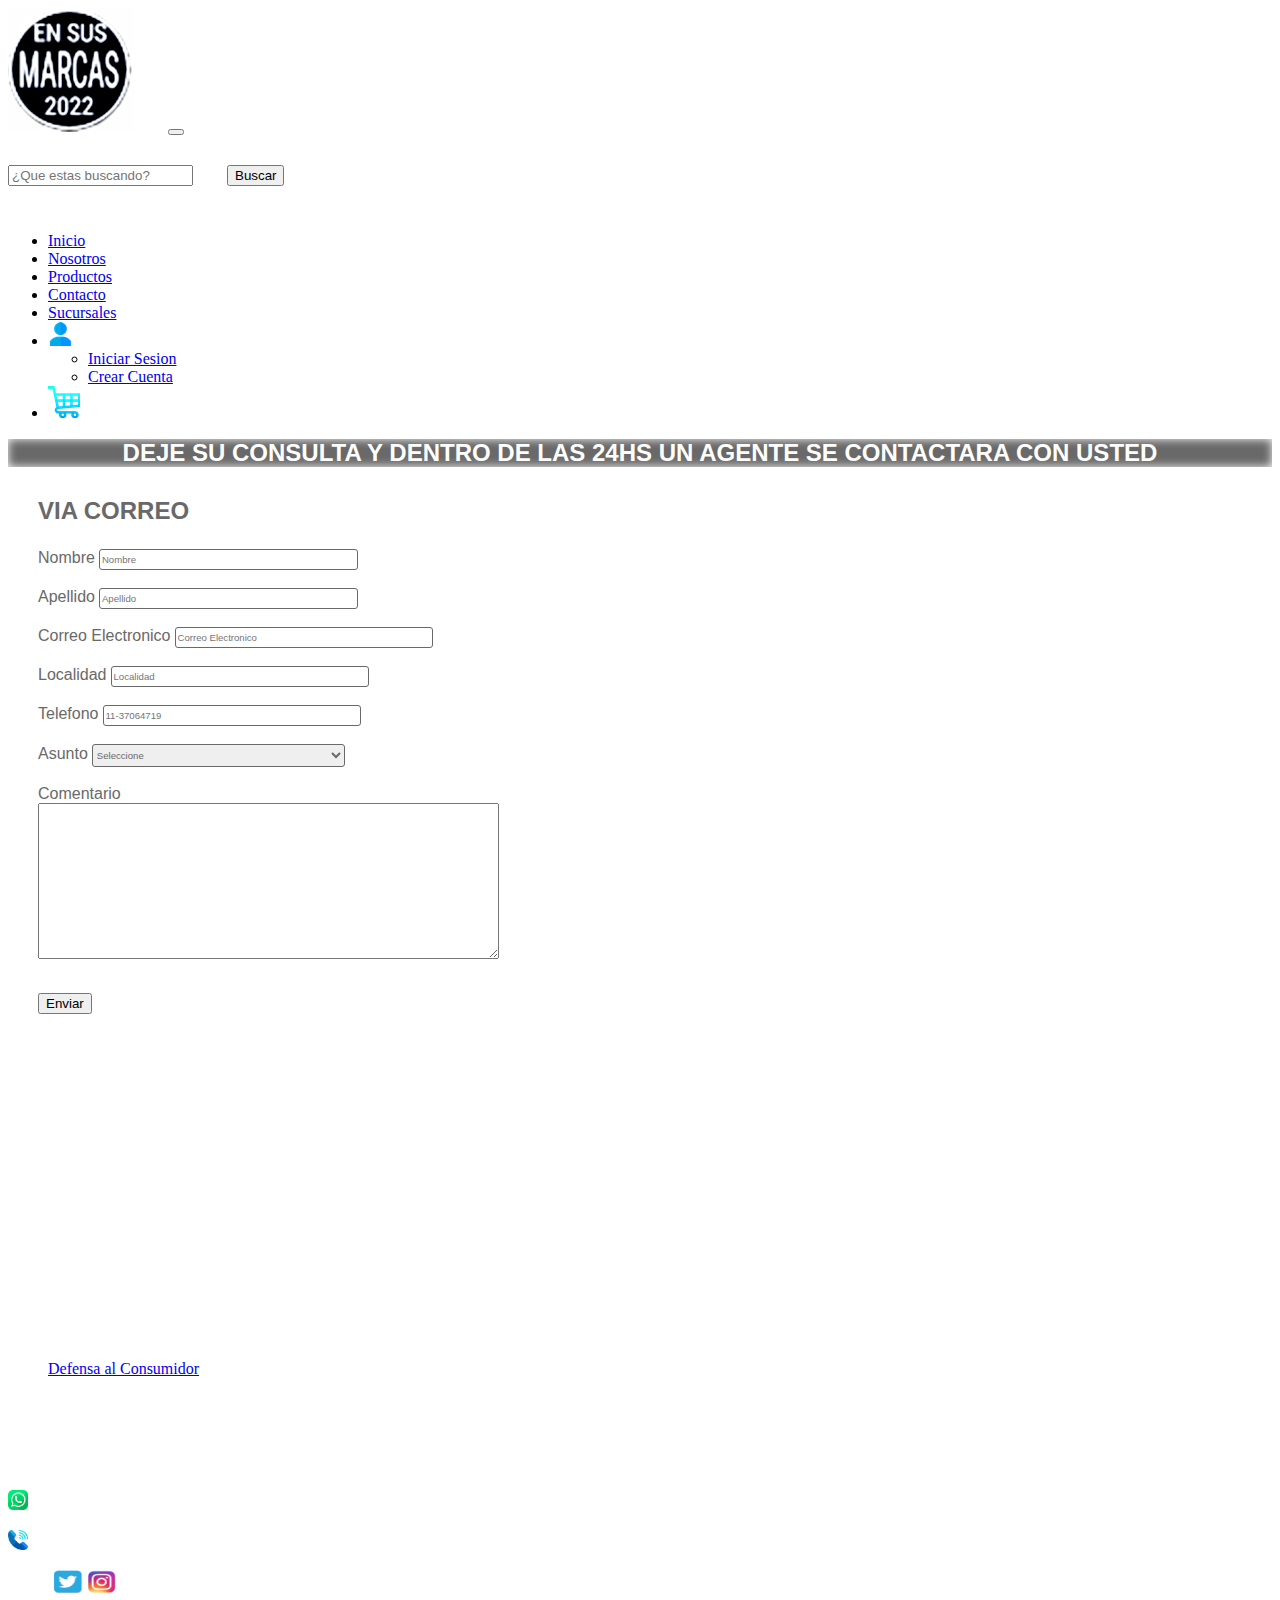
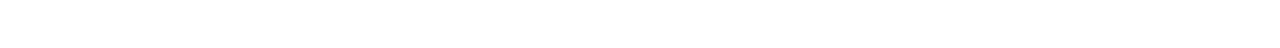
==== pages/contacto.html @ 114b25b7 "mejoras en el header y footer implementando iconos, dropdown y collapse" ====
<!DOCTYPE html>
<html lang="es">
  <head>
    <meta charset="UTF-8">
    <meta name="viewport" content="width=device-width, initial-scale=1.0">
    <link href="https://unpkg.com/aos@2.3.1/dist/aos.css" rel="stylesheet">
    <link href="https://cdn.jsdelivr.net/npm/bootstrap@5.1.3/dist/css/bootstrap.min.css" rel="stylesheet" integrity="sha384-1BmE4kWBq78iYhFldvKuhfTAU6auU8tT94WrHftjDbrCEXSU1oBoqyl2QvZ6jIW3" crossorigin="anonymous">
    <link rel="stylesheet" href="../css/estilo.css">
    <title>Contacto - En Sus Marcas 2022</title>
  </head>
  <body>
    <header class="container-fluid paddingDesbor">
      <div class="row paddingDesbor">
        <div class="col-12 col-lg-12 paddingDesbor">
          <nav class="navbar navbar-expand-lg navbar-dark bg-black paddingDesbor">
            <div class="container justify-content-between">
              <a class="navbar-brand" href="#"><img src="../assets/img/logo.png" alt="logo pagina web" class="img-fluid h-75 w-50"></a>
              <button class="navbar-toggler bg-primary" type="button" data-bs-toggle="collapse" data-bs-target="#navbarSupportedContent" aria-controls="navbarSupportedContent" aria-expanded="false" aria-label="Toggle navigation">
                <span class="navbar-toggler-icon"></span>
              </button>
              <form class="d-flex mx-auto">
                <input class="form-control me-2" type="search" placeholder="¿Que estas buscando?" aria-label="Search">
                <button class="btn btn-outline-success m-0 border-primary bg-primary text-white" type="submit">Buscar</button>
              </form>
              <div class="collapse navbar-collapse justify-content-end" id="navbarSupportedContent">
                <ul class="navbar-nav ms-auto mb-2 mb-lg-0">
                   <li class="nav-item">
                    <a class="nav-link text-white" href="../index.html">Inicio</a>
                  </li>
                  <li class="nav-item">
                    <a class="nav-link text-white" href="../pages/nosotros.html">Nosotros</a>
                  </li>
                  <li class="nav-item">
                    <a class="nav-link text-white" href="../pages/productos.html">Productos</a>
                  </li>
                  <li class="nav-item">
                    <a class="nav-link text-white active" aria-current="page" href="#">Contacto</a>
                  </li>
                  <li class="nav-item">
                    <a class="nav-link text-white" href="../pages/sucursales.html">Sucursales</a>
                  </li>
                  <li class="nav-item dropdown">
                    <a class="nav-link dropdown-toggle" href="#" id="navbarDropdown" role="button" data-bs-toggle="dropdown" aria-expanded="false"><img src="../assets/img/usuario.png" alt="logo usuario" title="Ingresa o Registrate" class="img-fluid "></a>
                    <ul class="dropdown-menu" aria-labelledby="navbarDropdown">
                     <li><a class="dropdown-item" href="#">Iniciar Sesion</a></li>
                     <li><a class="dropdown-item" href="#">Crear Cuenta</a></li>
                   </ul>
                  </li>
                  <li class="nav-item">
                    <a class="nav-link text-white" href="#"><img src="../assets/img/carrito de compras.png" alt="logo carrito de compras" title="Mi Compra" class="img-fluid"></a>
                  </li>
                </lu>
              </div>
            </div>
          </nav>
        </div>
      </div>
    </header>
    <main class="row paddingDesbor">
			<div class="col-12 col-lg-12 paddingDesbor dejeSuConsulta">
				<h1 class="encabezado1">Deje su consulta y dentro de las 24hs un agente se contactara con usted</h1>
      </div>
      <div class="col-12 col-lg-12 formaConsulta paddingDesbor">
				<p class="pViaMail">Via Correo</p>
      </div>
      <div class="datosContacto">
        <label for="nombre"><span>Nombre</span></label>
        <input type="text" name="nombre" placeholder="Nombre"><br></br>
        <label for="apellido"><span>Apellido</span></label>
        <input type="text" name="apellido" placeholder="Apellido"><br><br>
        <label for="correo electronico"><span>Correo Electronico</span></label>
        <input type="text" name="correo electronico" placeholder="Correo Electronico"><br><br>
        <label for="localidad"><span>Localidad</span></label>
        <input type="text" name="localidad" placeholder="Localidad"><br><br>
        <label for="telefono"><span>Telefono</span></label>
        <input type="tel" name="telefono" placeholder="11-37064719"><br><br>
	    	<label for="asunto"><span>Asunto</span></label>
        <select name="asunto">
          <option value="">Seleccione</option>
          <option value="Consulta de stock de sucursales">Consulta de stock de sucursales</option>
          <option value="Sugerencias y reclamos">Sugerencias y reclamos</option>
          <option value="Compre on-line y deseo cambiar el articulo">Compre on-line y deseo cambiar el articulo</option>
          <option value="Consulta sobre el numero de seguimiento del envio">Consulta sobre el numero de seguimiento del envio</option>
          <option value="Realice una compra por la web y quiero hacer una consulta">Realice una compra por la web y quiero hacer una consulta</option>
          <option value="Olvide mi usuario y contraseña">Olvide mi usuario y contraseña</option>
        </select><br></br>
				<label for="comentario"><span>Comentario</span></label><br>
				<textarea title="Comentario"  cols="55" rows="10" style="max-width:50%;"></textarea><br>
				<button type="submit" title="Enviar" class="action submit primary arrow btn-primary">
          <span>Enviar</span>
        </button>
      </div>
		</main>
    <footer class="row bg-dark paddingDesbor">
      <div class="col-12 col-lg-3">
        <ul class="pieNosotros">
          <h3 class="accordion-header" id="headingOne">Nosotros</h3>
          <li>Quienes Somos</li>
          <li>Sucursales</li>
          <li>Contacto</li>
          <li>Empleo</li>
       </ul>
      </div>
      <div class="col-12 col-lg-3">
        <ul class="pieInformacion">
          <h3>Informacion</h3>
          <li>Preguntas Frecuentes</li>
          <li>Como Comprar</li>
          <li>Entregas</li>
          <li>Cambios</li>
          <li>Garantias</li>
          <li>Pagos y Promociones</li>
          <li>Politicas y Devoluciones</li>
          <li><a title="Defensa al Consumidor" href="https://www.buenosaires.gob.ar/defensaconsumidor" Target="_blank">Defensa al Consumidor</a></li>
          <li>Cancelacion de Compra</li>
        </ul>
      </div>
      <div class="col-12 col-lg-3 pieCentroDeAtencion">
        <h3>Centro de Atencion<br></h3>
        <p>Lunes a viernes de 08:30 a 18:30hs Sábados de 09 a 17:30hs</p>
        <p><a href="#"><img src="../assets/img/whatsapp.png" alt="whatsapp" width="20" height="20">WhatsApp</a></p>
        <p><a href="#"><img src="../assets/img/telefono.png" alt="telefono" width="20" height="20">Telefono</a></p>
      </div>
      <div class="col-12 col-lg-3 rrss d-flex justify-content-star align-items-center">
        <img src="../assets/img/twitter.png" alt="Twitter" width="30" height="24">
        <img src="../assets/img/instragram.png" alt="Instragram" padding-right= "20px" width="30" height="24">
      </div>
      <div class="col-12 col-lg-12 paddingDesbor">
        <p class="derechosReservados">© EN SUS MARCAS 2022</p>
      </div>
    </footer>
    <script src="https://unpkg.com/aos@2.3.1/dist/aos.js"></script>
    <script>
    AOS.init();
    </script>
    <script src="https://cdn.jsdelivr.net/npm/bootstrap@5.1.3/dist/js/bootstrap.bundle.min.js" integrity="sha384-ka7Sk0Gln4gmtz2MlQnikT1wXgYsOg+OMhuP+IlRH9sENBO0LRn5q+8nbTov4+1p" crossorigin="anonymous"></script>
  </body>
</html>
---- css/estilo.css ----
/* INICIO */
header img{
	max-width: 10%;
	max-height: 10%;
}
.paddingDesbor{
    padding-right: 0px;
    padding-left: 0px;
    margin-left: 0px;
    margin-right: 0px;
}
.encabezado1, .encabezado2{
	font-style: Normal;
	font-family: Arial, Times New Roman, sans-serif;
	font-weight: bold;/*especifica el peso o grueso de la letra*/
	font-size: 1.5rem;
	color: white;
	text-align: center;
	text-transform: uppercase;/*convierte letras en mayusculas*/
	background-color: DimGray;
	margin-bottom: 30px;
	box-shadow: 0px 0px 10px 0px white inset;/*sombra interior a la caja utilizando la palabra clave inset*/
}
.encabezado2{
	margin-top: 30px;
}
.card-body, .card-title{
	width: 100%;	
	text-align: center;	
	font-style: Normal;
	font-family: Arial, Times New Roman, sans-serif;
	font-size: 0.7rem;
	color: DimGray;
}
.promocionesBancarias img{
	width: 100%; 
	margin-top: 30px;
}
.promocionesBancarias{
    padding-right: 0px;
}
.pieNosotros, .pieInformacion, .pieCentroDeAtencion{
	list-style: none;
	color: white;
    text-decoration: none;
}
.pieCentroDeAtencion a{
	list-style: none;
	color: white;
    text-decoration: none;
}
.derechosReservados{
	color: white;
	text-align: center;
}
/* TERMINA INICIO */
/* INICIA VISTA MOBILE INICIO */
@media only screen and (max-width: 768px){
.cardProducto3, .cardProducto4, .cardProducto7, .cardProducto8{display: none;}
footer li{
	display: none;
}
.busqueda{
	display: none;
}
.navbar-brand{
	width: 50%;	
}
.pieCentroDeAtencion{
	padding-left: 45px;
}
.derechosReservados{
	text-align: left; 
	padding-left: 45px;
	padding-top: 35px;  
	font-weight: bold;}
}
.cardProducto1, .cardProducto2{
	width: 50%;
}
.rrss{
	padding-left: 45px;
	align-items: star;
}
}
/* TERMINA VISTA MOBILE INICIO */
/* NOSOTROS */
.Nosotros p{
	margin: 20px 30px 30px 30px;	
	width: 75%;
	text-align: justify;	
	font-style: Normal;
	font-family: Arial, Times New Roman, sans-serif;
	font-size: 1rem;
	color: DimGray;
}
.valores, .FinGracias, .Nosotros{
	margin: 20px 30px 0px 30px;
	width: 70%;	
	text-align: justify;	
	font-style: Normal;
	font-family: Arial, Times New Roman, sans-serif;
	font-size: 1rem;
	color: DimGray;
}
/* TERMINA NOSOTROS */
/* CONTACTO */
.formaConsulta{	
	margin-left: 30px;
	margin-bottom: 20px;
	font-style: Normal;
	font-family: Arial, Times New Roman, sans-serif;
	font-weight: bold;
	font-size: 1rem;
    text-transform: uppercase;/*convierte letras en mayusculas*/
	color: DimGray;
    width: 75%;
}
.datosContacto div{	
	margin-left: 30px;
	font-style: Normal;
	font-family: Arial, Times New Roman, sans-serif;	
	font-size: 1.5rem;
	color: DimGray;
    padding-bottom: 10px;
}
.pViaMail{	
	font-style: Normal;
	font-family: Arial, Times New Roman, sans-serif;	
	font-size: 1.5rem;
	color: DimGray;
}
.datosContacto input, select{	
	font-style: Normal;
	font-family: Arial, Times New Roman, sans-serif;
	font-size: 0.6rem;
	color: DimGray;
	border: 1px solid DimGray;
    padding-bottom: 4px;
   	padding-top: 4px;
    border-radius: 3px;/*curva las esquina de la caja seleccion*/
    width: 20%;
}
.datosContacto label{
	margin-left: 30px;	
	font-style: Normal;
	font-family: Arial, Times New Roman, sans-serif;
	font-size: 1rem;
	color: DimGray;
}
.datosContacto textarea, button{
	margin-left: 30px;
	margin-bottom: 30px;
}
input:focus{
	font-size: 1rem;
}
/* TERMINA CONTACTO */
/* SUCURSALES */
.ubicacionSucursal{
	display: flex; 
	flex-direction: row; 
	flex-wrap: wrap; 
	justify-content: space-evenly; 
	text-align: center; 
	padding-top: 30px;
	padding-bottom: 30px;
}
.zonaSucursal, .direcSucursal, .HorarioSucursal{
	margin: 5px;
	font-style: Normal;
	font-family: Arial, Times New Roman, sans-serif;
	font-size: 1rem;
	color: DimGray;
	text-align: center
}
/* TERMINA SUCURSALES */
/* INICIA VISTA MOBILE SUCURSALES */
@media only screen and (max-width: 768px){
.abastoSucursal{
	padding-bottom: 30px;
}
}
/* TERMINA VISTA MOBILE SUCURSALES */
/* PRODUCTOS */
.opcionesProducto{
	display: flex; 
	flex-direction: column; 
	flex-wrap: nowrap;
	justify-content: flex-start;
	width: 25%;
}
.cardsProductos{
	display: flex; 
	flex-direction: row; 
	flex-wrap: wrap;
	justify-content: space-around;
	align-content: space-around;
	padding-bottom: 50px;
	width: 75%;
}
.cajaseleccione{
	margin: 0px 30px 10px 60px;
	font-style: Normal;
	font-family: Arial, Times New Roman, sans-serif;
	font-size: 1rem;
	color: DimGray;
	border: 1px solid DimGray;
    padding-bottom: 8px;
    padding-top: 8px;
    border-radius: 3px;/*curva las esquina de la caja seleccion*/
    width: 10%;
}
.especificacionesProducto{
	font-style: Normal;
	font-family: Arial, Times New Roman, sans-serif;
	font-weight: bold;
	font-size: 1rem;
	color: DimGray;
	margin: 10px 40px 10px 30px;
}
.opcionlista li{
	list-style-type: none;
	font-style: Normal;
	font-family: Arial, Times New Roman, sans-serif;
	font-size: 0.8rem;
	color: DimGray;
	margin: 0px 10px 0px 30px;
}
/* TERMINA PRODUCTOS */
/* INICIA VISTA MOBILE PRODUCTOS */
@media only screen and (max-width: 768px){
.opcionesProducto{display: none;}
.cardsProductos{
	width: 100%;
}
.cajaseleccione{
    width: 15%;
}
}
/* TERMINA VISTA MOBILE PRODUCTOS */
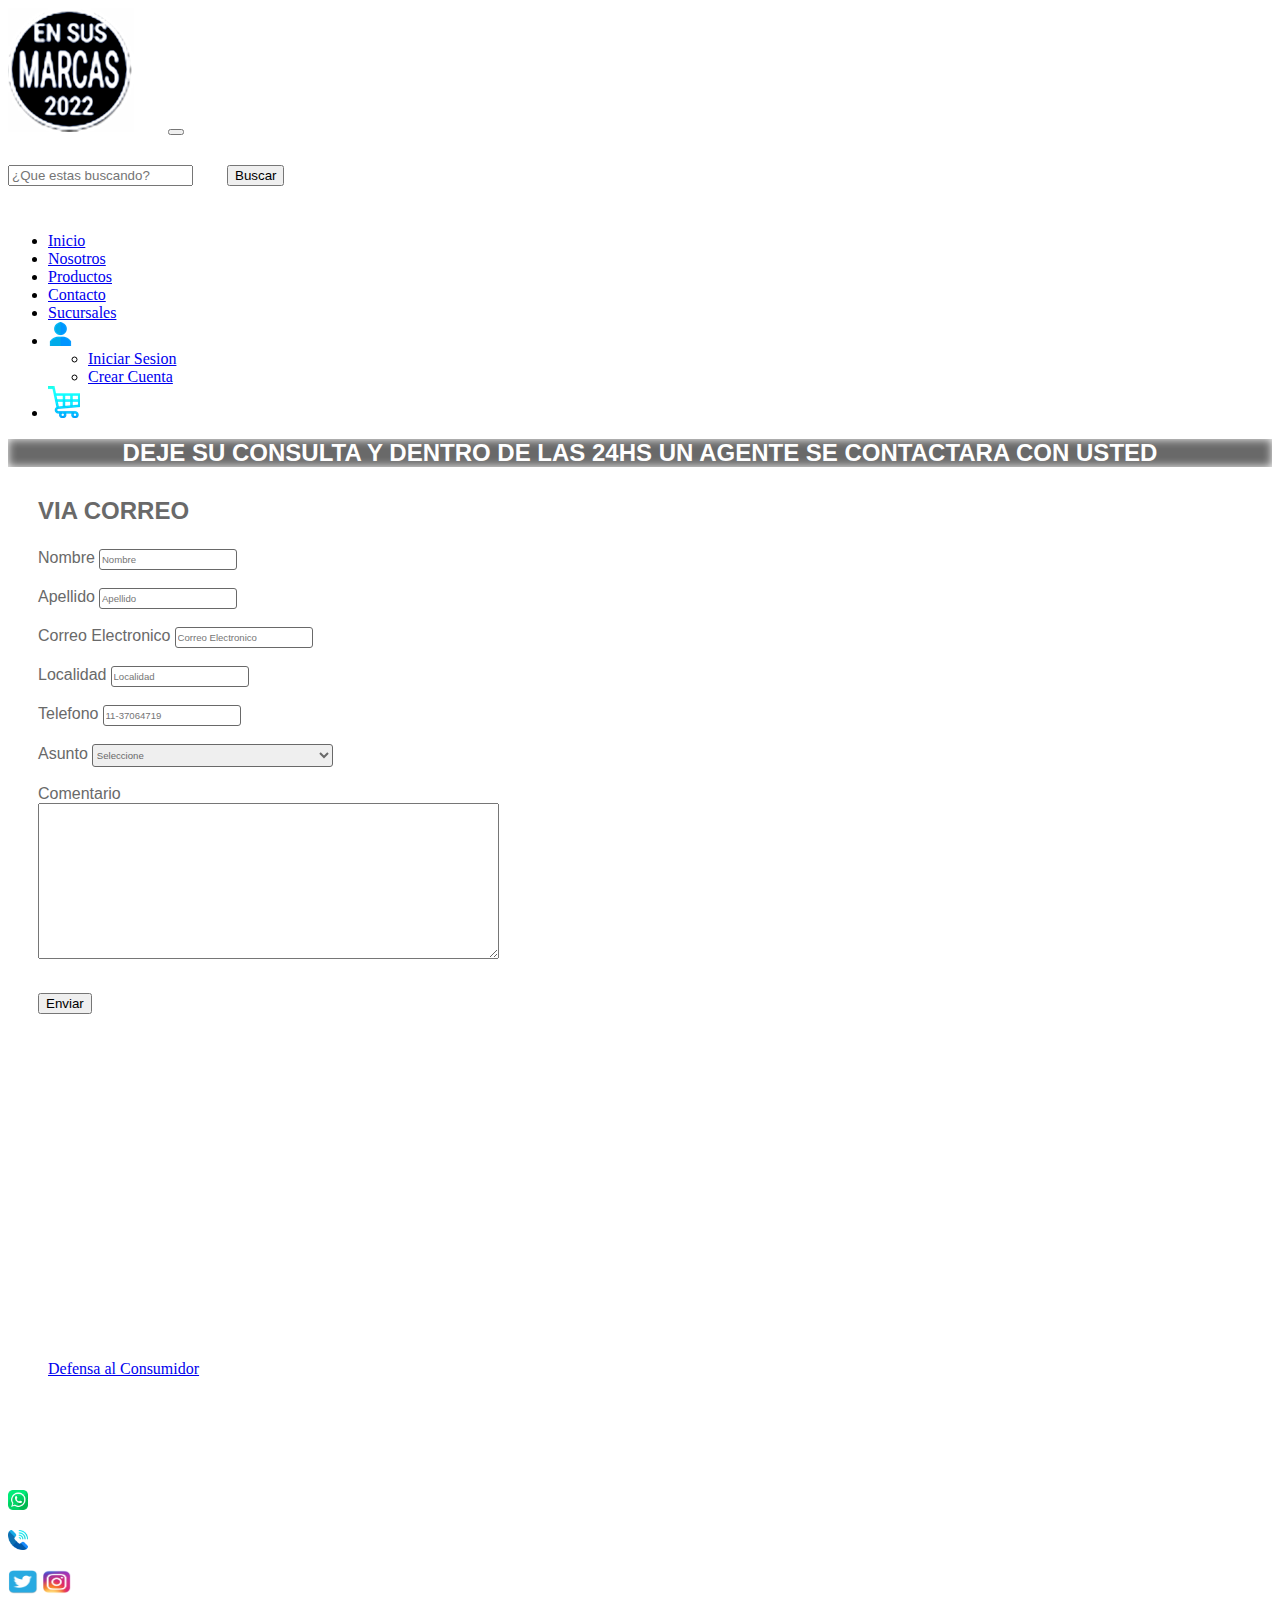
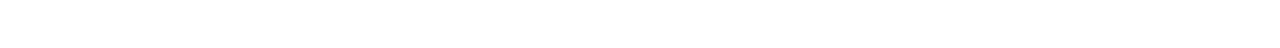
==== commit f02e10ea: "modifique media query contacto. Estableci margin y modifique padding de las card en page producto" ====
--- a/pages/contacto.html
+++ b/pages/contacto.html
@@ -24,115 +24,114 @@
               </form>
               <div class="collapse navbar-collapse justify-content-end" id="navbarSupportedContent">
                 <ul class="navbar-nav ms-auto mb-2 mb-lg-0">
-                   <li class="nav-item">
-                    <a class="nav-link text-white" href="../index.html">Inicio</a>
-                  </li>
-                  <li class="nav-item">
-                    <a class="nav-link text-white" href="../pages/nosotros.html">Nosotros</a>
-                  </li>
-                  <li class="nav-item">
-                    <a class="nav-link text-white" href="../pages/productos.html">Productos</a>
-                  </li>
-                  <li class="nav-item">
-                    <a class="nav-link text-white active" aria-current="page" href="#">Contacto</a>
-                  </li>
-                  <li class="nav-item">
-                    <a class="nav-link text-white" href="../pages/sucursales.html">Sucursales</a>
-                  </li>
-                  <li class="nav-item dropdown">
-                    <a class="nav-link dropdown-toggle" href="#" id="navbarDropdown" role="button" data-bs-toggle="dropdown" aria-expanded="false"><img src="../assets/img/usuario.png" alt="logo usuario" title="Ingresa o Registrate" class="img-fluid "></a>
-                    <ul class="dropdown-menu" aria-labelledby="navbarDropdown">
-                     <li><a class="dropdown-item" href="#">Iniciar Sesion</a></li>
-                     <li><a class="dropdown-item" href="#">Crear Cuenta</a></li>
-                   </ul>
-                  </li>
-                  <li class="nav-item">
-                    <a class="nav-link text-white" href="#"><img src="../assets/img/carrito de compras.png" alt="logo carrito de compras" title="Mi Compra" class="img-fluid"></a>
-                  </li>
-                </lu>
-              </div>
-            </div>
-          </nav>
+                 <li class="nav-item">
+                  <a class="nav-link text-white" href="../index.html">Inicio</a>
+                </li>
+                <li class="nav-item">
+                  <a class="nav-link text-white" href="../pages/nosotros.html">Nosotros</a>
+                </li>
+                <li class="nav-item">
+                  <a class="nav-link text-white" href="../pages/productos.html">Productos</a>
+                </li>
+                <li class="nav-item">
+                  <a class="nav-link text-white active" aria-current="page" href="#">Contacto</a>
+                </li>
+                <li class="nav-item">
+                  <a class="nav-link text-white" href="../pages/sucursales.html">Sucursales</a>
+                </li>
+                <li class="nav-item dropdown">
+                  <a class="nav-link dropdown-toggle" href="#" id="navbarDropdown" role="button" data-bs-toggle="dropdown" aria-expanded="false"><img src="../assets/img/usuario.png" alt="logo usuario" title="Ingresa o Registrate" class="img-fluid "></a>
+                  <ul class="dropdown-menu" aria-labelledby="navbarDropdown">
+                   <li><a class="dropdown-item" href="#">Iniciar Sesion</a></li>
+                   <li><a class="dropdown-item" href="#">Crear Cuenta</a></li>
+                 </ul>
+               </li>
+               <li class="nav-item">
+                <a class="nav-link text-white" href="#"><img src="../assets/img/carrito de compras.png" alt="logo carrito de compras" title="Mi Compra" class="img-fluid"></a>
+              </li>
+            </lu>
+          </div>
         </div>
-      </div>
-    </header>
-    <main class="row paddingDesbor">
-			<div class="col-12 col-lg-12 paddingDesbor dejeSuConsulta">
-				<h1 class="encabezado1">Deje su consulta y dentro de las 24hs un agente se contactara con usted</h1>
-      </div>
-      <div class="col-12 col-lg-12 formaConsulta paddingDesbor">
-				<p class="pViaMail">Via Correo</p>
-      </div>
-      <div class="datosContacto">
-        <label for="nombre"><span>Nombre</span></label>
-        <input type="text" name="nombre" placeholder="Nombre"><br></br>
-        <label for="apellido"><span>Apellido</span></label>
-        <input type="text" name="apellido" placeholder="Apellido"><br><br>
-        <label for="correo electronico"><span>Correo Electronico</span></label>
-        <input type="text" name="correo electronico" placeholder="Correo Electronico"><br><br>
-        <label for="localidad"><span>Localidad</span></label>
-        <input type="text" name="localidad" placeholder="Localidad"><br><br>
-        <label for="telefono"><span>Telefono</span></label>
-        <input type="tel" name="telefono" placeholder="11-37064719"><br><br>
-	    	<label for="asunto"><span>Asunto</span></label>
-        <select name="asunto">
-          <option value="">Seleccione</option>
-          <option value="Consulta de stock de sucursales">Consulta de stock de sucursales</option>
-          <option value="Sugerencias y reclamos">Sugerencias y reclamos</option>
-          <option value="Compre on-line y deseo cambiar el articulo">Compre on-line y deseo cambiar el articulo</option>
-          <option value="Consulta sobre el numero de seguimiento del envio">Consulta sobre el numero de seguimiento del envio</option>
-          <option value="Realice una compra por la web y quiero hacer una consulta">Realice una compra por la web y quiero hacer una consulta</option>
-          <option value="Olvide mi usuario y contraseña">Olvide mi usuario y contraseña</option>
-        </select><br></br>
-				<label for="comentario"><span>Comentario</span></label><br>
-				<textarea title="Comentario"  cols="55" rows="10" style="max-width:50%;"></textarea><br>
-				<button type="submit" title="Enviar" class="action submit primary arrow btn-primary">
-          <span>Enviar</span>
-        </button>
-      </div>
-		</main>
-    <footer class="row bg-dark paddingDesbor">
-      <div class="col-12 col-lg-3">
-        <ul class="pieNosotros">
-          <h3 class="accordion-header" id="headingOne">Nosotros</h3>
-          <li>Quienes Somos</li>
-          <li>Sucursales</li>
-          <li>Contacto</li>
-          <li>Empleo</li>
-       </ul>
-      </div>
-      <div class="col-12 col-lg-3">
-        <ul class="pieInformacion">
-          <h3>Informacion</h3>
-          <li>Preguntas Frecuentes</li>
-          <li>Como Comprar</li>
-          <li>Entregas</li>
-          <li>Cambios</li>
-          <li>Garantias</li>
-          <li>Pagos y Promociones</li>
-          <li>Politicas y Devoluciones</li>
-          <li><a title="Defensa al Consumidor" href="https://www.buenosaires.gob.ar/defensaconsumidor" Target="_blank">Defensa al Consumidor</a></li>
-          <li>Cancelacion de Compra</li>
-        </ul>
-      </div>
-      <div class="col-12 col-lg-3 pieCentroDeAtencion">
-        <h3>Centro de Atencion<br></h3>
-        <p>Lunes a viernes de 08:30 a 18:30hs Sábados de 09 a 17:30hs</p>
-        <p><a href="#"><img src="../assets/img/whatsapp.png" alt="whatsapp" width="20" height="20">WhatsApp</a></p>
-        <p><a href="#"><img src="../assets/img/telefono.png" alt="telefono" width="20" height="20">Telefono</a></p>
-      </div>
-      <div class="col-12 col-lg-3 rrss d-flex justify-content-star align-items-center">
-        <img src="../assets/img/twitter.png" alt="Twitter" width="30" height="24">
-        <img src="../assets/img/instragram.png" alt="Instragram" padding-right= "20px" width="30" height="24">
-      </div>
-      <div class="col-12 col-lg-12 paddingDesbor">
-        <p class="derechosReservados">© EN SUS MARCAS 2022</p>
-      </div>
-    </footer>
-    <script src="https://unpkg.com/aos@2.3.1/dist/aos.js"></script>
-    <script>
+      </nav>
+    </div>
+  </div>
+  </header>
+  <main class="row paddingDesbor">
+   <div class="col-12 col-lg-12 paddingDesbor dejeSuConsulta">
+    <h1 class="encabezado1">Deje su consulta y dentro de las 24hs un agente se contactara con usted</h1>
+  </div>
+  <div class="col-12 col-lg-12 formaConsulta paddingDesbor">
+    <p class="pViaMail">Via Correo</p>
+  </div>
+  <div class="datosContacto">
+    <label for="nombre"><span>Nombre</span></label>
+    <input type="text" name="nombre" placeholder="Nombre"><br></br>
+    <label for="apellido"><span>Apellido</span></label>
+    <input type="text" name="apellido" placeholder="Apellido"><br><br>
+    <label for="correo electronico"><span>Correo Electronico</span></label>
+    <input type="text" name="correo electronico" placeholder="Correo Electronico"><br><br>
+    <label for="localidad"><span>Localidad</span></label>
+    <input type="text" name="localidad" placeholder="Localidad"><br><br>
+    <label for="telefono"><span>Telefono</span></label>
+    <input type="tel" name="telefono" placeholder="11-37064719"><br><br>
+    <label for="asunto"><span>Asunto</span></label>
+    <select name="asunto">
+      <option value="">Seleccione</option>
+      <option value="Consulta de stock de sucursales">Consulta de stock de sucursales</option>
+      <option value="Sugerencias y reclamos">Sugerencias y reclamos</option>
+      <option value="Compre on-line y deseo cambiar el articulo">Compre on-line y deseo cambiar el articulo</option>
+      <option value="Consulta sobre el numero de seguimiento del envio">Consulta sobre el numero de seguimiento del envio</option>
+      <option value="Olvide mi usuario y contraseña">Olvide mi usuario y contraseña</option>
+    </select><br></br>
+    <label for="comentario"><span>Comentario</span></label><br>
+    <textarea title="Comentario"  cols="55" rows="10" style="max-width:50%;"></textarea><br>
+    <button type="submit" title="Enviar" class="action submit primary arrow btn-primary">
+      <span>Enviar</span>
+    </button>
+  </div>
+  </main>
+  <footer class="row bg-dark paddingDesbor">
+    <div class="col-12 col-lg-3">
+      <ul class="pieNosotros">
+        <h3 class="accordion-header" id="headingOne">Nosotros</h3>
+        <li>Quienes Somos</li>
+        <li>Sucursales</li>
+        <li>Contacto</li>
+        <li>Empleo</li>
+      </ul>
+    </div>
+    <div class="col-12 col-lg-3">
+      <ul class="pieInformacion">
+        <h3>Informacion</h3>
+        <li>Preguntas Frecuentes</li>
+        <li>Como Comprar</li>
+        <li>Entregas</li>
+        <li>Cambios</li>
+        <li>Garantias</li>
+        <li>Pagos y Promociones</li>
+        <li>Politicas y Devoluciones</li>
+        <li><a title="Defensa al Consumidor" href="https://www.buenosaires.gob.ar/defensaconsumidor" Target="_blank">Defensa al Consumidor</a></li>
+        <li>Cancelacion de Compra</li>
+      </ul>
+    </div>
+    <div class="col-12 col-lg-3 pieCentroDeAtencion">
+      <h3>Centro de Atencion<br></h3>
+      <p>Lunes a viernes de 08:30 a 18:30hs Sábados de 09 a 17:30hs</p>
+      <p><a href="#"><img src="../assets/img/whatsapp.png" alt="whatsapp" width="20" height="20">WhatsApp</a></p>
+      <p><a href="#"><img src="../assets/img/telefono.png" alt="telefono" width="20" height="20">Telefono</a></p>
+    </div>
+    <div class="col-12 col-lg-3 rrss d-flex justify-content-star align-items-center">
+      <img src="../assets/img/twitter.png" alt="Twitter" width="30" height="24">
+      <img src="../assets/img/instragram.png" alt="Instragram" padding-right= "20px" width="30" height="24">
+    </div>
+    <div class="col-12 col-lg-12 paddingDesbor">
+      <p class="derechosReservados">© EN SUS MARCAS 2022</p>
+    </div>
+  </footer>
+  <script src="https://unpkg.com/aos@2.3.1/dist/aos.js"></script>
+  <script>
     AOS.init();
-    </script>
-    <script src="https://cdn.jsdelivr.net/npm/bootstrap@5.1.3/dist/js/bootstrap.bundle.min.js" integrity="sha384-ka7Sk0Gln4gmtz2MlQnikT1wXgYsOg+OMhuP+IlRH9sENBO0LRn5q+8nbTov4+1p" crossorigin="anonymous"></script>
+  </script>
+  <script src="https://cdn.jsdelivr.net/npm/bootstrap@5.1.3/dist/js/bootstrap.bundle.min.js" integrity="sha384-ka7Sk0Gln4gmtz2MlQnikT1wXgYsOg+OMhuP+IlRH9sENBO0LRn5q+8nbTov4+1p" crossorigin="anonymous"></script>
   </body>
 </html>--- a/css/estilo.css
+++ b/css/estilo.css
@@ -1,15 +1,15 @@
 /* INICIO */
-header img{
+header img {
 	max-width: 10%;
 	max-height: 10%;
 }
-.paddingDesbor{
+.paddingDesbor {
     padding-right: 0px;
     padding-left: 0px;
     margin-left: 0px;
     margin-right: 0px;
 }
-.encabezado1, .encabezado2{
+.encabezado1, .encabezado2 {
 	font-style: Normal;
 	font-family: Arial, Times New Roman, sans-serif;
 	font-weight: bold;/*especifica el peso o grueso de la letra*/
@@ -21,83 +21,83 @@
 	margin-bottom: 30px;
 	box-shadow: 0px 0px 10px 0px white inset;/*sombra interior a la caja utilizando la palabra clave inset*/
 }
-.encabezado2{
+.encabezado2 {
 	margin-top: 30px;
 }
-.card-body, .card-title{
-	width: 100%;	
-	text-align: center;	
+.card-body, .card-title {
+	width: 100%;
+	text-align: center;
 	font-style: Normal;
 	font-family: Arial, Times New Roman, sans-serif;
 	font-size: 0.7rem;
 	color: DimGray;
 }
-.promocionesBancarias img{
-	width: 100%; 
+.promocionesBancarias img {
+	width: 100%;
 	margin-top: 30px;
 }
-.promocionesBancarias{
+.promocionesBancarias {
     padding-right: 0px;
 }
-.pieNosotros, .pieInformacion, .pieCentroDeAtencion{
+.pieNosotros, .pieInformacion, .pieCentroDeAtencion {
 	list-style: none;
 	color: white;
     text-decoration: none;
 }
-.pieCentroDeAtencion a{
+.pieCentroDeAtencion a {
 	list-style: none;
 	color: white;
     text-decoration: none;
 }
-.derechosReservados{
+.derechosReservados {
 	color: white;
 	text-align: center;
 }
 /* TERMINA INICIO */
 /* INICIA VISTA MOBILE INICIO */
 @media only screen and (max-width: 768px){
-.cardProducto3, .cardProducto4, .cardProducto7, .cardProducto8{display: none;}
-footer li{
+.cardProducto3, .cardProducto4, .cardProducto7, .cardProducto8 {display: none;}
+footer li {
 	display: none;
 }
-.busqueda{
+.busqueda {
 	display: none;
 }
-.navbar-brand{
-	width: 50%;	
+.navbar-brand {
+	width: 50%;
 }
 .pieCentroDeAtencion{
 	padding-left: 45px;
 }
 .derechosReservados{
-	text-align: left; 
+	text-align: left;
 	padding-left: 45px;
-	padding-top: 35px;  
-	font-weight: bold;}
-}
-.cardProducto1, .cardProducto2{
+	padding-top: 35px;
+	font-weight: bold;
+}
+.cardProducto1, .cardProducto2 {
 	width: 50%;
 }
-.rrss{
+.rrss {
 	padding-left: 45px;
 	align-items: star;
 }
 }
 /* TERMINA VISTA MOBILE INICIO */
 /* NOSOTROS */
-.Nosotros p{
-	margin: 20px 30px 30px 30px;	
+.Nosotros p {
+	margin: 20px 30px 30px 30px;
 	width: 75%;
-	text-align: justify;	
-	font-style: Normal;
-	font-family: Arial, Times New Roman, sans-serif;
-	font-size: 1rem;
-	color: DimGray;
-}
-.valores, .FinGracias, .Nosotros{
+	text-align: justify;
+	font-style: Normal;
+	font-family: Arial, Times New Roman, sans-serif;
+	font-size: 1rem;
+	color: DimGray;
+}
+.valores, .FinGracias, .Nosotros {
 	margin: 20px 30px 0px 30px;
-	width: 70%;	
-	text-align: justify;	
+	width: 70%;
+	text-align: justify;
 	font-style: Normal;
 	font-family: Arial, Times New Roman, sans-serif;
 	font-size: 1rem;
@@ -105,7 +105,7 @@
 }
 /* TERMINA NOSOTROS */
 /* CONTACTO */
-.formaConsulta{	
+.formaConsulta {
 	margin-left: 30px;
 	margin-bottom: 20px;
 	font-style: Normal;
@@ -116,21 +116,21 @@
 	color: DimGray;
     width: 75%;
 }
-.datosContacto div{	
-	margin-left: 30px;
-	font-style: Normal;
-	font-family: Arial, Times New Roman, sans-serif;	
+.datosContacto div {
+	margin-left: 30px;
+	font-style: Normal;
+	font-family: Arial, Times New Roman, sans-serif;
 	font-size: 1.5rem;
 	color: DimGray;
     padding-bottom: 10px;
 }
-.pViaMail{	
-	font-style: Normal;
-	font-family: Arial, Times New Roman, sans-serif;	
+.pViaMail {
+	font-style: Normal;
+	font-family: Arial, Times New Roman, sans-serif;
 	font-size: 1.5rem;
 	color: DimGray;
 }
-.datosContacto input, select{	
+.datosContacto input, select {
 	font-style: Normal;
 	font-family: Arial, Times New Roman, sans-serif;
 	font-size: 0.6rem;
@@ -139,34 +139,41 @@
     padding-bottom: 4px;
    	padding-top: 4px;
     border-radius: 3px;/*curva las esquina de la caja seleccion*/
-    width: 20%;
-}
-.datosContacto label{
-	margin-left: 30px;	
-	font-style: Normal;
-	font-family: Arial, Times New Roman, sans-serif;
-	font-size: 1rem;
-	color: DimGray;
-}
-.datosContacto textarea, button{
+    width: auto;
+}
+.datosContacto label {
+	margin-left: 30px;
+	font-style: Normal;
+	font-family: Arial, Times New Roman, sans-serif;
+	font-size: 1rem;
+	color: DimGray;
+}
+.datosContacto textarea, button {
 	margin-left: 30px;
 	margin-bottom: 30px;
 }
-input:focus{
+input:focus {
 	font-size: 1rem;
 }
 /* TERMINA CONTACTO */
+/* INICIA VISTA MOBILE CONTACTO */
+@media only screen and (max-width: 768px){
+.datosContacto label, button {
+	margin-left: 20px;
+}
+}
+/* TERMINA VISTA MOBILE CONTACTO */
 /* SUCURSALES */
-.ubicacionSucursal{
-	display: flex; 
-	flex-direction: row; 
-	flex-wrap: wrap; 
-	justify-content: space-evenly; 
-	text-align: center; 
+.ubicacionSucursal {
+	display: flex;
+	flex-direction: row;
+	flex-wrap: wrap;
+	justify-content: space-evenly;
+	text-align: center;
 	padding-top: 30px;
 	padding-bottom: 30px;
 }
-.zonaSucursal, .direcSucursal, .HorarioSucursal{
+.zonaSucursal, .direcSucursal, .HorarioSucursal {
 	margin: 5px;
 	font-style: Normal;
 	font-family: Arial, Times New Roman, sans-serif;
@@ -177,29 +184,29 @@
 /* TERMINA SUCURSALES */
 /* INICIA VISTA MOBILE SUCURSALES */
 @media only screen and (max-width: 768px){
-.abastoSucursal{
+.abastoSucursal {
 	padding-bottom: 30px;
 }
 }
 /* TERMINA VISTA MOBILE SUCURSALES */
 /* PRODUCTOS */
-.opcionesProducto{
-	display: flex; 
-	flex-direction: column; 
+.opcionesProducto {
+	display: flex;
+	flex-direction: column;
 	flex-wrap: nowrap;
 	justify-content: flex-start;
 	width: 25%;
 }
-.cardsProductos{
-	display: flex; 
-	flex-direction: row; 
+.cardsProductos {
+	display: flex;
+	flex-direction: row;
 	flex-wrap: wrap;
 	justify-content: space-around;
 	align-content: space-around;
 	padding-bottom: 50px;
 	width: 75%;
 }
-.cajaseleccione{
+.cajaseleccione {
 	margin: 0px 30px 10px 60px;
 	font-style: Normal;
 	font-family: Arial, Times New Roman, sans-serif;
@@ -211,7 +218,7 @@
     border-radius: 3px;/*curva las esquina de la caja seleccion*/
     width: 10%;
 }
-.especificacionesProducto{
+.especificacionesProducto {
 	font-style: Normal;
 	font-family: Arial, Times New Roman, sans-serif;
 	font-weight: bold;
@@ -219,7 +226,7 @@
 	color: DimGray;
 	margin: 10px 40px 10px 30px;
 }
-.opcionlista li{
+.opcionlista li {
 	list-style-type: none;
 	font-style: Normal;
 	font-family: Arial, Times New Roman, sans-serif;
@@ -230,12 +237,12 @@
 /* TERMINA PRODUCTOS */
 /* INICIA VISTA MOBILE PRODUCTOS */
 @media only screen and (max-width: 768px){
-.opcionesProducto{display: none;}
-.cardsProductos{
+.opcionesProducto {display: none;}
+.cardsProductos {
 	width: 100%;
 }
-.cajaseleccione{
-    width: 15%;
+.cajaseleccione {
+    width: auto;
 }
 }
 /* TERMINA VISTA MOBILE PRODUCTOS */